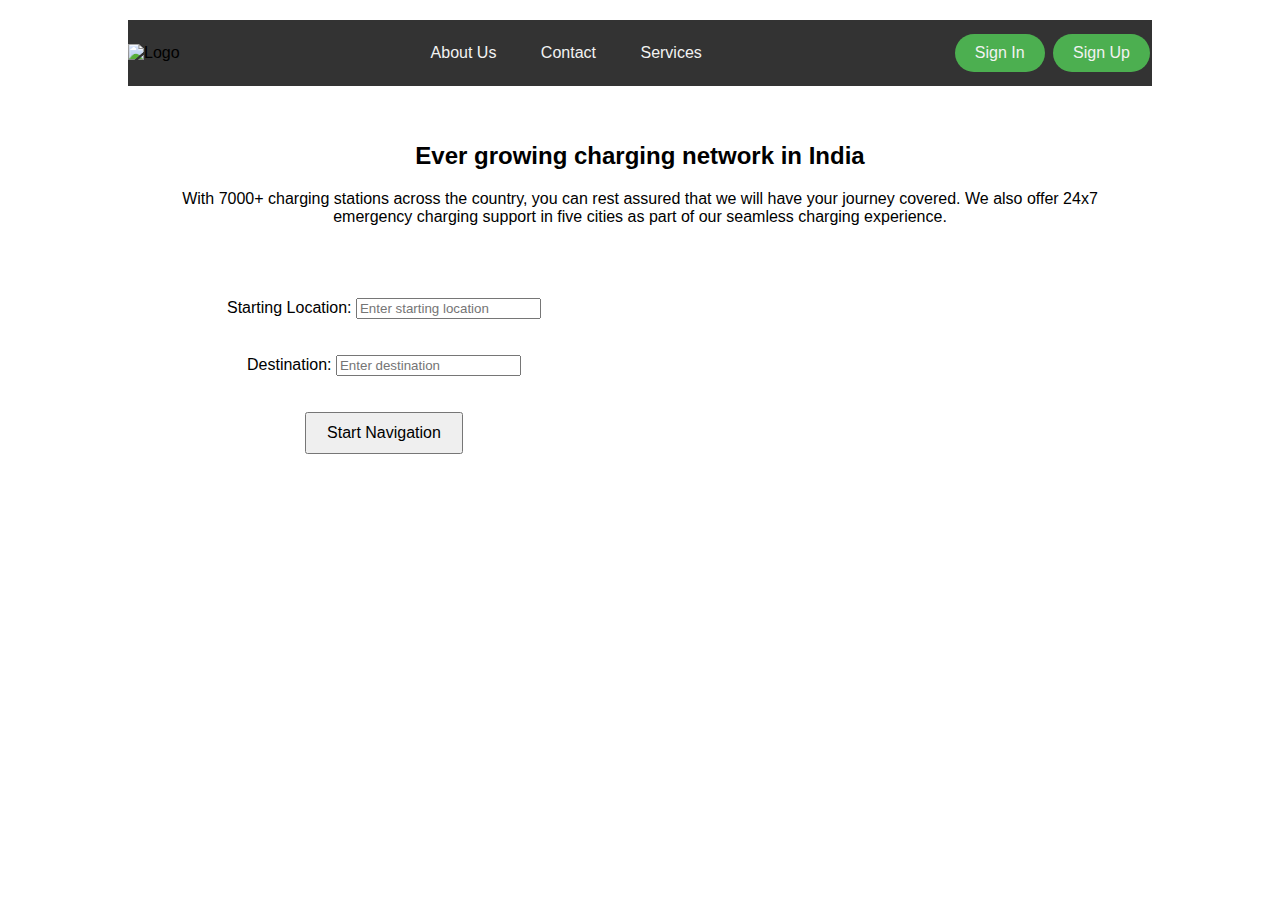
==== index.html @ 4d013feb "Add files via upload" ====
<!DOCTYPE html>
<html lang="en">

<head>
    <meta charset="UTF-8">
    <meta name="viewport" content="width=device-width, initial-scale=1.0">
    <title>Navigation Bar</title>
    <style>
        /* General styles */
        /* *{
    margin:0;
    padding: 0;
} */
        body {
            margin: 0;
            font-family: Arial, sans-serif;
        }

        .container {
            width: 100%;
            margin: 0 auto;
            padding: 0 20px;
            box-sizing: border-box;

        }

        /* .container {
  width: 80%;
  margin: 0 auto;
  padding: 16px;
  text-align: center;
} */
        header {
            background-color: #333;
            color: #fff;
            text-align: center;
            padding: 20px 0;
        }

        main {
            padding: 20px 0;
        }

        footer {
            background-color: #333;
            color: #fff;
            text-align: center;
            padding: 20px 0;
        }

        footer p {
            margin: 0;
        }

        .form-input {
            margin-bottom: 10px;
        }

        #start-button {
            padding: 10px 20px;
            font-size: 16px;
            cursor: pointer;
        }


        /* Navigation bar styles */
        .navbar {
            background-color: #333;
            overflow: hidden;
            display: flex;
            justify-content: space-between;
            align-items: center;
            padding: 10px 0;
        }

        .navbar .logo img {
            width: 100px;
            /* Adjust as needed */
            height: auto;
        }

        .navbar a {
            color: #f2f2f2;
            text-decoration: none;
            padding: 10px 20px;
            transition: background-color 0.3s;
        }

        .navbar a:hover {
            background-color: #ddd;
            color: black;
        }

        .navbar .links {
            flex-grow: 1;
            text-align: center;
        }

        /* Round button styles */
        .round-button {
            border-radius: 20px;
        }

        .signin,
        .signup {
            background-color: #4CAF50;
            border: none;
            color: white;
            padding: 10px 20px;
            text-align: center;
            text-decoration: none;
            display: inline-block;
            font-size: 16px;
            margin: 4px 2px;
            cursor: pointer;
        }

        /* Responsive styles */
        @media screen and (max-width: 768px) {
            .navbar .logo img {
                width: 80px;
                /* Adjust as needed */
            }

            .navbar .links {
                display: none;
            }
        }
    </style>
    <style>
        /* General styles */
        body {
            font-family: Arial, sans-serif;
            margin: 0;
            padding: 0;
        }

        .container {
            width: 80%;
            margin: 0 auto;
            text-align: center;
            padding: 20px 0;
        }

        header {
            background-color: #333;
            color: #fff;
            text-align: center;
            padding: 20px 0;
        }

        main {
            padding: 20px 0;
        }

        footer {
            background-color: #333;
            color: #fff;
            text-align: center;
            padding: 20px 0;
        }

        footer p {
            margin: 0;
        }

        .form-input {
            margin-bottom: 10px;
        }

        #start-button {
            padding: 10px 20px;
            font-size: 16px;
            cursor: pointer;
        }
    </style>

</head>

<body>

    <div class="container">
        <div class="navbar">
            <div class="logo">
                <img src="your_logo_url_here" alt="Logo">
            </div>
            <div class="links">
                <a href="about_us.html" target="_blank">About Us</a>
                <a href="#contact">Contact</a>
                <a href="#services">Services</a>
            </div>
            <div class="actions">
                <a class="signin round-button" href="#signin">Sign In</a>
                <a class="signup round-button" href="#signup">Sign Up</a>
            </div>
        </div>
    </div>

    <div class="container" style="padding: 16px;">
        <h2>Ever growing charging network in India</h2>
        <p>With 7000+ charging stations across the country, you can rest assured that we will have your journey covered.
            We also offer 24x7 emergency charging support in five cities as part of our seamless charging experience.
        </p>
    </div>
    <main>
        <!-- <div class="container">
      <div class="form-input">
        <label for="start-location">Starting Location:</label>
        <input type="text" id="start-location" placeholder="Enter starting location">
      </div>
      
      <div class="form-input">
        <label for="destination">Destination:</label>
        <input type="text" id="destination" placeholder="Enter destination">
      </div>
  
      <button id="start-button">Start Navigation</button>
    </div> -->
        <div class="container" style="display: flex; justify-content: space-around;">
            <div class="form-input" style="width: 50%;">
                <label for="start-location">Starting Location:</label>
                <input type="text" id="start-location" placeholder="Enter starting location">
                <br><br><br>
                <label for="destination">Destination:</label>
                <input type="text" id="destination" placeholder="Enter destination">
                <br><br><br>
                <button id="start-button">Start Navigation</button>
            </div>

            <div id="map-container" style="width: 50%;">
                <iframe id="iframe-map"
                    src="https://www.google.com/maps/embed?pb=!1m18!1m12!1m3!1d3541.349956570171!2d-97.7430603849119!3d30.267153279857754!2m3!1f0!2f0!3f0!3m2!1i1024!2i768!4f13.1!3m3!1m2!1s0x8644b50d22efb225%3A0x130e377354f7a33b!2sAustin%2C%20TX%2C%20USA!5e0!3m2!1sen!2sin!4v1646948121900!5m2!1sen!2sin"
                    frameborder="0" style="border:0;" allowfullscreen="" loading="lazy"></iframe>
            </div>
        </div>
    </main>



    <!-- <script>
  document.getElementById('start-button').addEventListener('click', function() {
    var startLocation = document.getElementById('start-location').value;
    var destination = document.getElementById('destination').value;
    
    // Check if start location and destination are provided
    if (startLocation.trim() === '' || destination.trim() === '') {
      alert('Please enter start location and destination.');
      return;
    }
    
    // Open Google Maps with the provided start location and destination
    var url = 'https://www.google.com/maps/dir/' + encodeURIComponent(startLocation) + '/' + encodeURIComponent(destination);
    window.open(url, '_blank');
  });
  </script> -->
    <script>
        document.getElementById('start-button').addEventListener('click', function () {
            var startLocation = document.getElementById('start-location').value;
            var destination = document.getElementById('destination').value;

            // Check if start location and destination are provided
            if (startLocation.trim() === '' || destination.trim() === '') {
                alert('Please enter start location and destination.');
                return;
            }

            // Open Google Maps with the provided start location and destination
            // var url = 'https://www.google.com/maps/dir/' + encodeURIComponent(startLocation) + '/' + encodeURIComponent(destination);
            // window.open(url, '_blank');
            // var url = 'https://www.google.com/maps/embed/v1/directions?key=YOUR_API_KEY&origin=' + encodeURIComponent(startLocation) + '&destination=' + encodeURIComponent(destination);
            var url = 'https://www.google.com/maps/embed/v1/directions?key=YOUR_API_KEY&origin=' + encodeURIComponent(startLocation) + '&destination=' + encodeURIComponent(destination);
            document.getElementById('iframe-map').src = url;
        });
    </script>
</body>

</html>
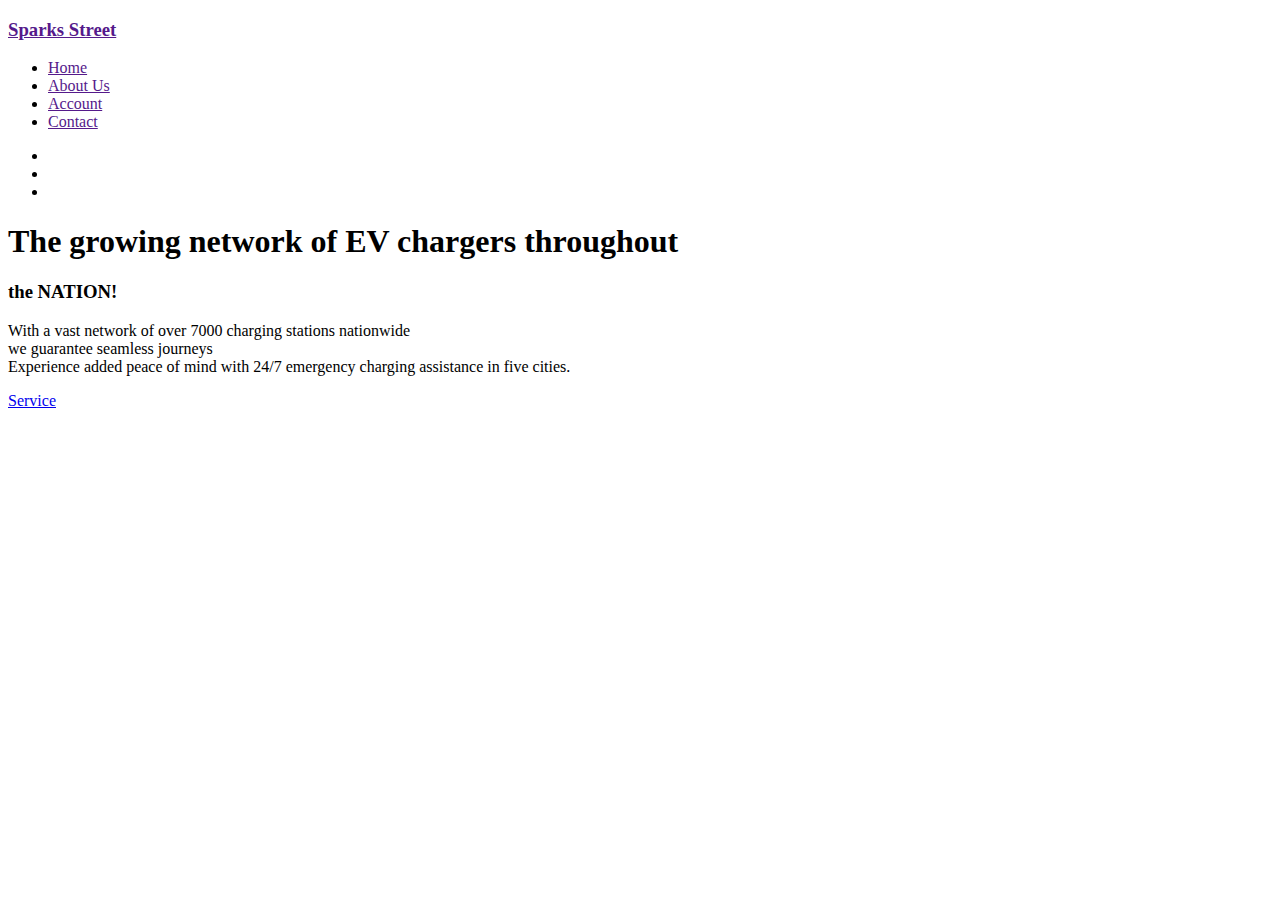
==== commit 005bfb43: "Update index.html" ====
--- a/index.html
+++ b/index.html
@@ -1,277 +1,90 @@
 <!DOCTYPE html>
 <html lang="en">
-
 <head>
     <meta charset="UTF-8">
+    <meta http-equiv="X-UA-Compatible" content="IE=edge">
     <meta name="viewport" content="width=device-width, initial-scale=1.0">
-    <title>Navigation Bar</title>
-    <style>
-        /* General styles */
-        /* *{
-    margin:0;
-    padding: 0;
-} */
-        body {
-            margin: 0;
-            font-family: Arial, sans-serif;
-        }
+    <title>Sparks Street</title>
+    <!-- ..................Custom Css Link................... -->
+    <link rel="stylesheet" href="./style.css">
+    <!-- ..................FontAwesome Link................... -->
+    <link rel="stylesheet" href="./fontawesome-free-6.4.0-web/css/all.css">
+    <!-- <link rel="stylesheet" href="service.css"> -->
 
-        .container {
-            width: 100%;
-            margin: 0 auto;
-            padding: 0 20px;
-            box-sizing: border-box;
-
-        }
-
-        /* .container {
-  width: 80%;
-  margin: 0 auto;
-  padding: 16px;
-  text-align: center;
-} */
-        header {
-            background-color: #333;
-            color: #fff;
-            text-align: center;
-            padding: 20px 0;
-        }
-
-        main {
-            padding: 20px 0;
-        }
-
-        footer {
-            background-color: #333;
-            color: #fff;
-            text-align: center;
-            padding: 20px 0;
-        }
-
-        footer p {
-            margin: 0;
-        }
-
-        .form-input {
-            margin-bottom: 10px;
-        }
-
-        #start-button {
-            padding: 10px 20px;
-            font-size: 16px;
-            cursor: pointer;
-        }
+</head>
+<body>
+        <!-- ..................Start Navbar................... -->
+        <nav>
+            <div class="container nav-container">
+                <a href="" class="logo"><h3>Sparks Street</h3></a>
+                <ul class="nav-link">
+                    <li><a href="" style="--i:1;" class="active">Home</a></li>
+                    <li><a href="" style="--i:2;">About Us</a></li>
+                    <!-- <li><a href="" style="--i:3;">Services</a></li> -->
+                    <li><a href="" style="--i:4;">Account</a></li>
+                    <li><a href="" style="--i:5;">Contact</a></li>
+                </ul>
+                <ul class="social-link">
+                    <li><a href="" style="--i:1;"><i class="fab fa-facebook"></i></a></li>
+                    <li><a href="" style="--i:2;"><i class="fab fa-twitter"></i></a></li>
+                    <li><a href="" style="--i:3;"><i class="fab fa-instagram"></i></a></li>
+                </ul>
+            </div>
+        </nav>
+        <!-- ..................End Navbar................... -->
 
 
-        /* Navigation bar styles */
-        .navbar {
-            background-color: #333;
-            overflow: hidden;
-            display: flex;
-            justify-content: space-between;
-            align-items: center;
-            padding: 10px 0;
-        }
+        <!-- ..................Start Header Section................... -->
+        <header>
+            <div class="container header-container">
+                <div class="header-left">
+                    <h1>The growing network of EV chargers throughout </h1>
+                    <h3>the NATION!</h3>
+                    <p>
+                        With a vast network of over 7000 charging stations nationwide <br>we guarantee seamless journeys<br> Experience added peace of mind with 24/7 emergency charging assistance in five cities.
+                    </p>
+                    <a href="#" id="serviceBtn" class="btn">Service</a> <!-- Added an id to the service button -->
+                </div>
+                <div class="header-right">
+                    <div class="sq-box">
+                        <img src="./car.png" alt="">
+                    </div>
+                </div>
+            </div>
+            <div class="sq-box2"></div>
+        </header>
+        <!-- ..................End Header Section................... -->
 
-        .navbar .logo img {
-            width: 100px;
-            /* Adjust as needed */
-            height: auto;
-        }
+        <!-- JavaScript to open new tab with the form content -->
+        <!-- <script>
+            // Function to open new tab with the form content
+            
 
-        .navbar a {
-            color: #f2f2f2;
-            text-decoration: none;
-            padding: 10px 20px;
-            transition: background-color 0.3s;
-        }
-
-        .navbar a:hover {
-            background-color: #ddd;
-            color: black;
-        }
-
-        .navbar .links {
-            flex-grow: 1;
-            text-align: center;
-        }
-
-        /* Round button styles */
-        .round-button {
-            border-radius: 20px;
-        }
-
-        .signin,
-        .signup {
-            background-color: #4CAF50;
-            border: none;
-            color: white;
-            padding: 10px 20px;
-            text-align: center;
-            text-decoration: none;
-            display: inline-block;
-            font-size: 16px;
-            margin: 4px 2px;
-            cursor: pointer;
-        }
-
-        /* Responsive styles */
-        @media screen and (max-width: 768px) {
-            .navbar .logo img {
-                width: 80px;
-                /* Adjust as needed */
+            // Add event listener to the service button
+            document.getElementById('serviceBtn').addEventListener('click', function(event) {
+                event.preventDefault(); // Prevent default behavior of anchor tag
+                openServiceForm(); // Call the function to open new tab with form content
+            });
+        </script> -->
+        <script>
+            function openServiceForm() {
+                // Open a new tab with service_form.html
+                var newTab = window.open('service.html', '_blank');
+                if (newTab) {
+                    // Focus on the new tab if it's successfully opened
+                    newTab.focus();
+                } else {
+                    // Display an error message if the new tab couldn't be opened
+                    alert('Failed to open the service form. Please ensure pop-ups are allowed for this site.');
+                }
             }
-
-            .navbar .links {
-                display: none;
-            }
-        }
-    </style>
-    <style>
-        /* General styles */
-        body {
-            font-family: Arial, sans-serif;
-            margin: 0;
-            padding: 0;
-        }
-
-        .container {
-            width: 80%;
-            margin: 0 auto;
-            text-align: center;
-            padding: 20px 0;
-        }
-
-        header {
-            background-color: #333;
-            color: #fff;
-            text-align: center;
-            padding: 20px 0;
-        }
-
-        main {
-            padding: 20px 0;
-        }
-
-        footer {
-            background-color: #333;
-            color: #fff;
-            text-align: center;
-            padding: 20px 0;
-        }
-
-        footer p {
-            margin: 0;
-        }
-
-        .form-input {
-            margin-bottom: 10px;
-        }
-
-        #start-button {
-            padding: 10px 20px;
-            font-size: 16px;
-            cursor: pointer;
-        }
-    </style>
-
-</head>
-
-<body>
-
-    <div class="container">
-        <div class="navbar">
-            <div class="logo">
-                <img src="your_logo_url_here" alt="Logo">
-            </div>
-            <div class="links">
-                <a href="about_us.html" target="_blank">About Us</a>
-                <a href="#contact">Contact</a>
-                <a href="#services">Services</a>
-            </div>
-            <div class="actions">
-                <a class="signin round-button" href="#signin">Sign In</a>
-                <a class="signup round-button" href="#signup">Sign Up</a>
-            </div>
-        </div>
-    </div>
-
-    <div class="container" style="padding: 16px;">
-        <h2>Ever growing charging network in India</h2>
-        <p>With 7000+ charging stations across the country, you can rest assured that we will have your journey covered.
-            We also offer 24x7 emergency charging support in five cities as part of our seamless charging experience.
-        </p>
-    </div>
-    <main>
-        <!-- <div class="container">
-      <div class="form-input">
-        <label for="start-location">Starting Location:</label>
-        <input type="text" id="start-location" placeholder="Enter starting location">
-      </div>
-      
-      <div class="form-input">
-        <label for="destination">Destination:</label>
-        <input type="text" id="destination" placeholder="Enter destination">
-      </div>
-  
-      <button id="start-button">Start Navigation</button>
-    </div> -->
-        <div class="container" style="display: flex; justify-content: space-around;">
-            <div class="form-input" style="width: 50%;">
-                <label for="start-location">Starting Location:</label>
-                <input type="text" id="start-location" placeholder="Enter starting location">
-                <br><br><br>
-                <label for="destination">Destination:</label>
-                <input type="text" id="destination" placeholder="Enter destination">
-                <br><br><br>
-                <button id="start-button">Start Navigation</button>
-            </div>
-
-            <div id="map-container" style="width: 50%;">
-                <iframe id="iframe-map"
-                    src="https://www.google.com/maps/embed?pb=!1m18!1m12!1m3!1d3541.349956570171!2d-97.7430603849119!3d30.267153279857754!2m3!1f0!2f0!3f0!3m2!1i1024!2i768!4f13.1!3m3!1m2!1s0x8644b50d22efb225%3A0x130e377354f7a33b!2sAustin%2C%20TX%2C%20USA!5e0!3m2!1sen!2sin!4v1646948121900!5m2!1sen!2sin"
-                    frameborder="0" style="border:0;" allowfullscreen="" loading="lazy"></iframe>
-            </div>
-        </div>
-    </main>
-
-
-
-    <!-- <script>
-  document.getElementById('start-button').addEventListener('click', function() {
-    var startLocation = document.getElementById('start-location').value;
-    var destination = document.getElementById('destination').value;
-    
-    // Check if start location and destination are provided
-    if (startLocation.trim() === '' || destination.trim() === '') {
-      alert('Please enter start location and destination.');
-      return;
-    }
-    
-    // Open Google Maps with the provided start location and destination
-    var url = 'https://www.google.com/maps/dir/' + encodeURIComponent(startLocation) + '/' + encodeURIComponent(destination);
-    window.open(url, '_blank');
-  });
-  </script> -->
-    <script>
-        document.getElementById('start-button').addEventListener('click', function () {
-            var startLocation = document.getElementById('start-location').value;
-            var destination = document.getElementById('destination').value;
-
-            // Check if start location and destination are provided
-            if (startLocation.trim() === '' || destination.trim() === '') {
-                alert('Please enter start location and destination.');
-                return;
-            }
-
-            // Open Google Maps with the provided start location and destination
-            // var url = 'https://www.google.com/maps/dir/' + encodeURIComponent(startLocation) + '/' + encodeURIComponent(destination);
-            // window.open(url, '_blank');
-            // var url = 'https://www.google.com/maps/embed/v1/directions?key=YOUR_API_KEY&origin=' + encodeURIComponent(startLocation) + '&destination=' + encodeURIComponent(destination);
-            var url = 'https://www.google.com/maps/embed/v1/directions?key=YOUR_API_KEY&origin=' + encodeURIComponent(startLocation) + '&destination=' + encodeURIComponent(destination);
-            document.getElementById('iframe-map').src = url;
-        });
-    </script>
+        
+            // Add event listener to the service button
+            document.getElementById('serviceBtn').addEventListener('click', function(event) {
+                event.preventDefault(); // Prevent default behavior of anchor tag
+                openServiceForm(); // Call the function to open new tab with form content
+            });
+        </script>
+        
 </body>
-
-</html>+</html>
